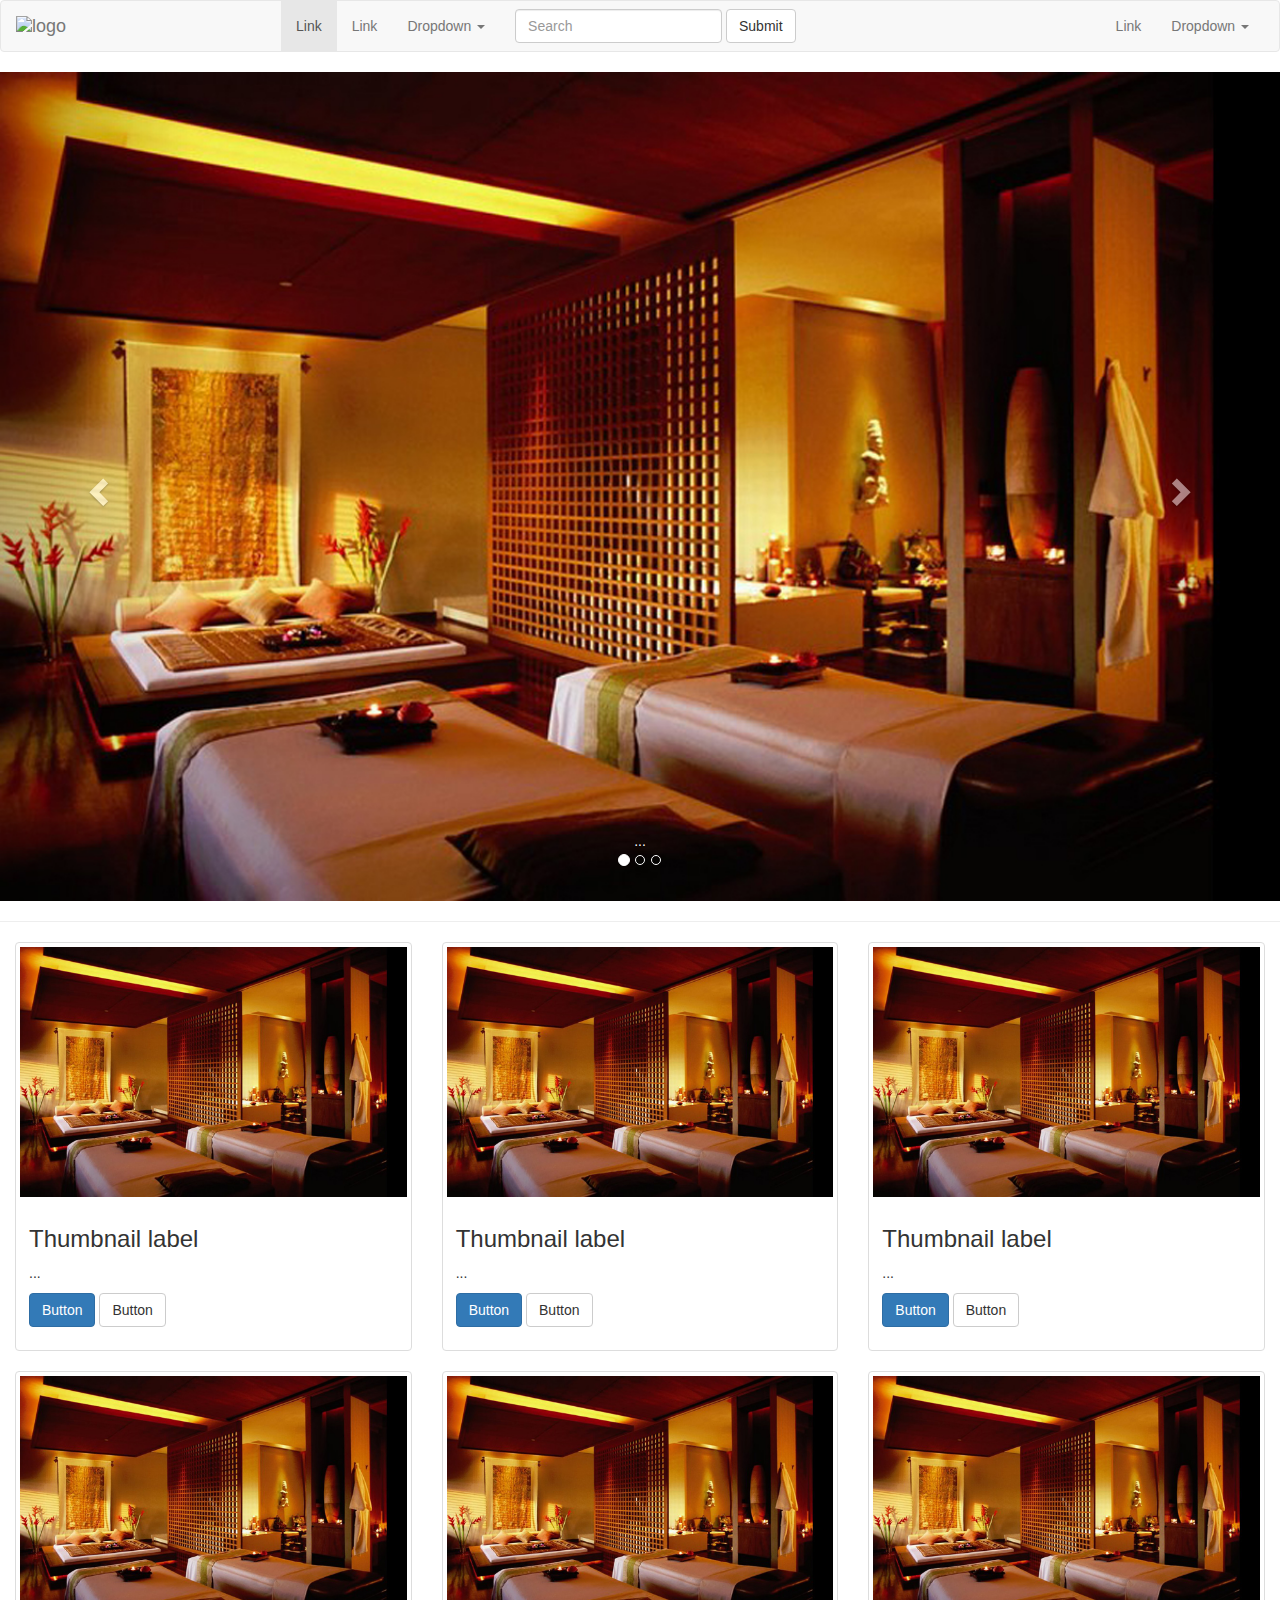
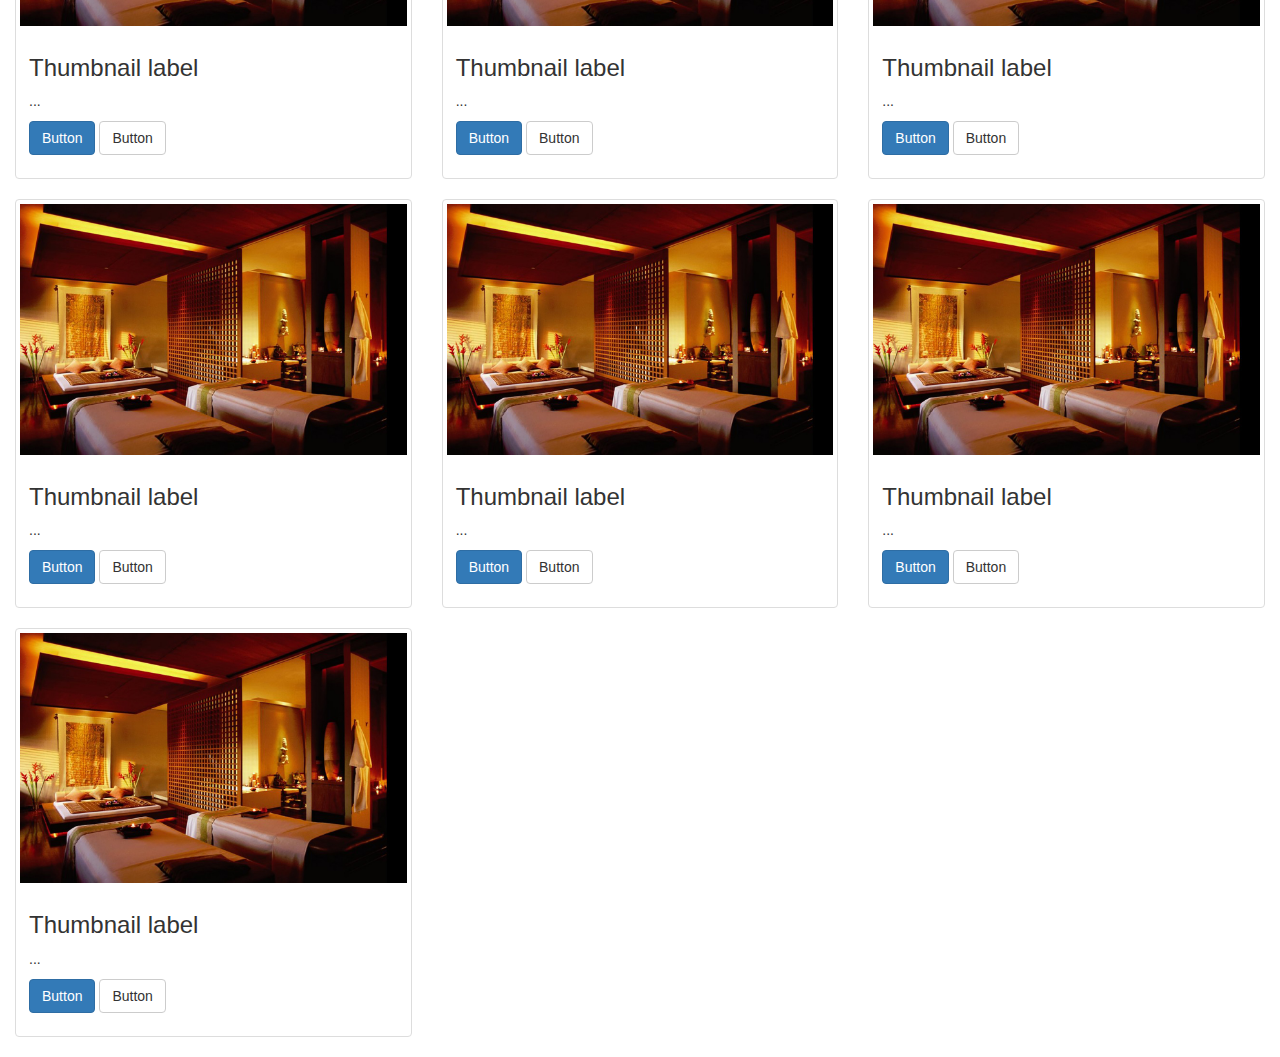
==== accomodation.html @ 5fca7e97 "01" ====
<!DOCTYPE html>
<html lang="en">
  <head>
    <meta charset="utf-8">
    <meta http-equiv="X-UA-Compatible" content="IE=edge">
    <meta name="viewport" content="width=device-width, initial-scale=1">
    <!-- The above 3 meta tags *must* come first in the head; any other head content must come *after* these tags -->
    <title>Bootstrap 101 Template</title>

    <!-- Bootstrap -->
    <link href="css/bootstrap.min.css" rel="stylesheet">
    <link rel="stylesheet" href="css/main.css">

    <!-- HTML5 shim and Respond.js for IE8 support of HTML5 elements and media queries -->
    <!-- WARNING: Respond.js doesn't work if you view the page via file:// -->
    <!--[if lt IE 9]>
      <script src="https://oss.maxcdn.com/html5shiv/3.7.3/html5shiv.min.js"></script>
      <script src="https://oss.maxcdn.com/respond/1.4.2/respond.min.js"></script>
    <![endif]-->
  </head>
  <body>
    <nav class="navbar navbar-default">
  <div class="container-fluid">
    <!-- Brand and toggle get grouped for better mobile display -->
    <div class="navbar-header">
      <button type="button" class="navbar-toggle collapsed" data-toggle="collapse" data-target="#bs-example-navbar-collapse-1" aria-expanded="false">
        <span class="sr-only">Toggle navigation</span>
        <span class="icon-bar"></span>
        <span class="icon-bar"></span>
        <span class="icon-bar"></span>
      </button>
      <a class="navbar-brand" href="#"><img src="" alt="logo" width="250" height="50"></a>
    </div>

    <!-- Collect the nav links, forms, and other content for toggling -->
    <div class="collapse navbar-collapse" id="bs-example-navbar-collapse-1">
      <ul class="nav navbar-nav">
        <li class="active"><a href="#">Link <span class="sr-only">(current)</span></a></li>
        <li><a href="#">Link</a></li>
        <li class="dropdown">
          <a href="#" class="dropdown-toggle" data-toggle="dropdown" role="button" aria-haspopup="true" aria-expanded="false">Dropdown <span class="caret"></span></a>
          <ul class="dropdown-menu">
            <li><a href="#">Action</a></li>
            <li><a href="#">Another action</a></li>
            <li><a href="#">Something else here</a></li>
            <li role="separator" class="divider"></li>
            <li><a href="#">Separated link</a></li>
            <li role="separator" class="divider"></li>
            <li><a href="#">One more separated link</a></li>
          </ul>
        </li>
      </ul>
      <form class="navbar-form navbar-left">
        <div class="form-group">
          <input type="text" class="form-control" placeholder="Search">
        </div>
        <button type="submit" class="btn btn-default">Submit</button>
      </form>
      <ul class="nav navbar-nav navbar-right">
        <li><a href="#">Link</a></li>
        <li class="dropdown">
          <a href="#" class="dropdown-toggle" data-toggle="dropdown" role="button" aria-haspopup="true" aria-expanded="false">Dropdown <span class="caret"></span></a>
          <ul class="dropdown-menu">
            <li><a href="#">Action</a></li>
            <li><a href="#">Another action</a></li>
            <li><a href="#">Something else here</a></li>
            <li role="separator" class="divider"></li>
            <li><a href="#">Separated link</a></li>
          </ul>
        </li>
      </ul>
    </div><!-- /.navbar-collapse -->
  </div><!-- /.container-fluid -->
</nav>

<div id="carousel-example-generic" class="carousel slide" data-ride="carousel">
  <!-- Indicators -->
  <ol class="carousel-indicators">
    <li data-target="#carousel-example-generic" data-slide-to="0" class="active"></li>
    <li data-target="#carousel-example-generic" data-slide-to="1"></li>
    <li data-target="#carousel-example-generic" data-slide-to="2"></li>
  </ol>

  <!-- Wrapper for slides -->
  <div class="carousel-inner" role="listbox">
    <div class="item active">
      <img src="images/accommodation/1.jpg" alt="...">
      <div class="carousel-caption">
        ...
      </div>
    </div>
    <div class="item">
      <img src="images/accommodation/1342598764.jpg" alt="...">
      <div class="carousel-caption">
        ...
      </div>
    </div>
    <div class="item">
      <img src="images/accommodation/1.jpg" alt="...">
      <div class="carousel-caption">
        ...
      </div>
    </div>

  </div>

  <!-- Controls -->
  <a class="left carousel-control" href="#carousel-example-generic" role="button" data-slide="prev">
    <span class="glyphicon glyphicon-chevron-left" aria-hidden="true"></span>
    <span class="sr-only">Previous</span>
  </a>
  <a class="right carousel-control" href="#carousel-example-generic" role="button" data-slide="next">
    <span class="glyphicon glyphicon-chevron-right" aria-hidden="true"></span>
    <span class="sr-only">Next</span>
  </a>
</div>

<hr>

<div class="">
  <div class="col-sm-3 col-md-4">
    <div class="thumbnail">
      <img src="images/accommodation/1.jpg" alt="...">
      <div class="caption">
        <h3>Thumbnail label</h3>
        <p>...</p>
        <p><a href="#" class="btn btn-primary" role="button">Button</a> <a href="#" class="btn btn-default" role="button">Button</a></p>
      </div>
    </div>
  </div>
</div>

<div class="">
  <div class="col-sm-3 col-md-4">
    <div class="thumbnail">
      <img src="images/accommodation/1.jpg" alt="...">
      <div class="caption">
        <h3>Thumbnail label</h3>
        <p>...</p>
        <p><a href="#" class="btn btn-primary" role="button">Button</a> <a href="#" class="btn btn-default" role="button">Button</a></p>
      </div>
    </div>
  </div>
</div>


<div class="">
  <div class="col-sm-4 col-md-4">
    <div class="thumbnail">
      <img src="images/accommodation/1.jpg" alt="...">
      <div class="caption">
        <h3>Thumbnail label</h3>
        <p>...</p>
        <p><a href="#" class="btn btn-primary" role="button">Button</a> <a href="#" class="btn btn-default" role="button">Button</a></p>
      </div>
    </div>
  </div>
</div>

<div class="">
  <div class="col-sm-4 col-md-4">
    <div class="thumbnail">
      <img src="images/accommodation/1.jpg" alt="...">
      <div class="caption">
        <h3>Thumbnail label</h3>
        <p>...</p>
        <p><a href="#" class="btn btn-primary" role="button">Button</a> <a href="#" class="btn btn-default" role="button">Button</a></p>
      </div>
    </div>
  </div>
</div>

<div class="">
  <div class="col-sm-4 col-md-4">
    <div class="thumbnail">
      <img src="images/accommodation/1.jpg" alt="...">
      <div class="caption">
        <h3>Thumbnail label</h3>
        <p>...</p>
        <p><a href="#" class="btn btn-primary" role="button">Button</a> <a href="#" class="btn btn-default" role="button">Button</a></p>
      </div>
    </div>
  </div>
</div>

<div class="">
  <div class="col-sm-4 col-md-4">
    <div class="thumbnail">
      <img src="images/accommodation/1.jpg" alt="...">
      <div class="caption">
        <h3>Thumbnail label</h3>
        <p>...</p>
        <p><a href="#" class="btn btn-primary" role="button">Button</a> <a href="#" class="btn btn-default" role="button">Button</a></p>
      </div>
    </div>
  </div>
</div>

<div class="">
  <div class="col-sm-4 col-md-4">
    <div class="thumbnail">
      <img src="images/accommodation/1.jpg" alt="...">
      <div class="caption">
        <h3>Thumbnail label</h3>
        <p>...</p>
        <p><a href="#" class="btn btn-primary" role="button">Button</a> <a href="#" class="btn btn-default" role="button">Button</a></p>
      </div>
    </div>
  </div>
</div>

<div class="">
  <div class="col-sm-4 col-md-4">
    <div class="thumbnail">
      <img src="images/accommodation/1.jpg" alt="...">
      <div class="caption">
        <h3>Thumbnail label</h3>
        <p>...</p>
        <p><a href="#" class="btn btn-primary" role="button">Button</a> <a href="#" class="btn btn-default" role="button">Button</a></p>
      </div>
    </div>
  </div>
</div>

<div class="">
  <div class="col-sm-4 col-md-4">
    <div class="thumbnail">
      <img src="images/accommodation/1.jpg" alt="...">
      <div class="caption">
        <h3>Thumbnail label</h3>
        <p>...</p>
        <p><a href="#" class="btn btn-primary" role="button">Button</a> <a href="#" class="btn btn-default" role="button">Button</a></p>
      </div>
    </div>
  </div>
</div>

<div class="">
  <div class="col-sm-4 col-md-4">
    <div class="thumbnail">
      <img src="images/accommodation/1.jpg" alt="...">
      <div class="caption">
        <h3>Thumbnail label</h3>
        <p>...</p>
        <p><a href="#" class="btn btn-primary" role="button">Button</a> <a href="#" class="btn btn-default" role="button">Button</a></p>
      </div>
    </div>
  </div>
</div>




    <!-- jQuery (necessary for Bootstrap's JavaScript plugins) -->
    <script src="https://ajax.googleapis.com/ajax/libs/jquery/1.12.4/jquery.min.js"></script>
    <!-- Include all compiled plugins (below), or include individual files as needed -->
    <script src="js/bootstrap.min.js"></script>
  </body>
</html>
---- css/main.css ----
h4 {
  margin-top: -1px;
  font-family: 'Bangers', cursive;
  color: black;
}
.map iframe{
  width: 100%;
  height: 400px;
}

.item {
  width: 100%;
  height: 100%;
}
.location-menu{
  text-align: center;
}
.location-menu .dropdown{
  display: inline-block;
}
.carousel .item img{
  width: 100%;
}

.thumbnail .caption{
  align-items: canter;
}
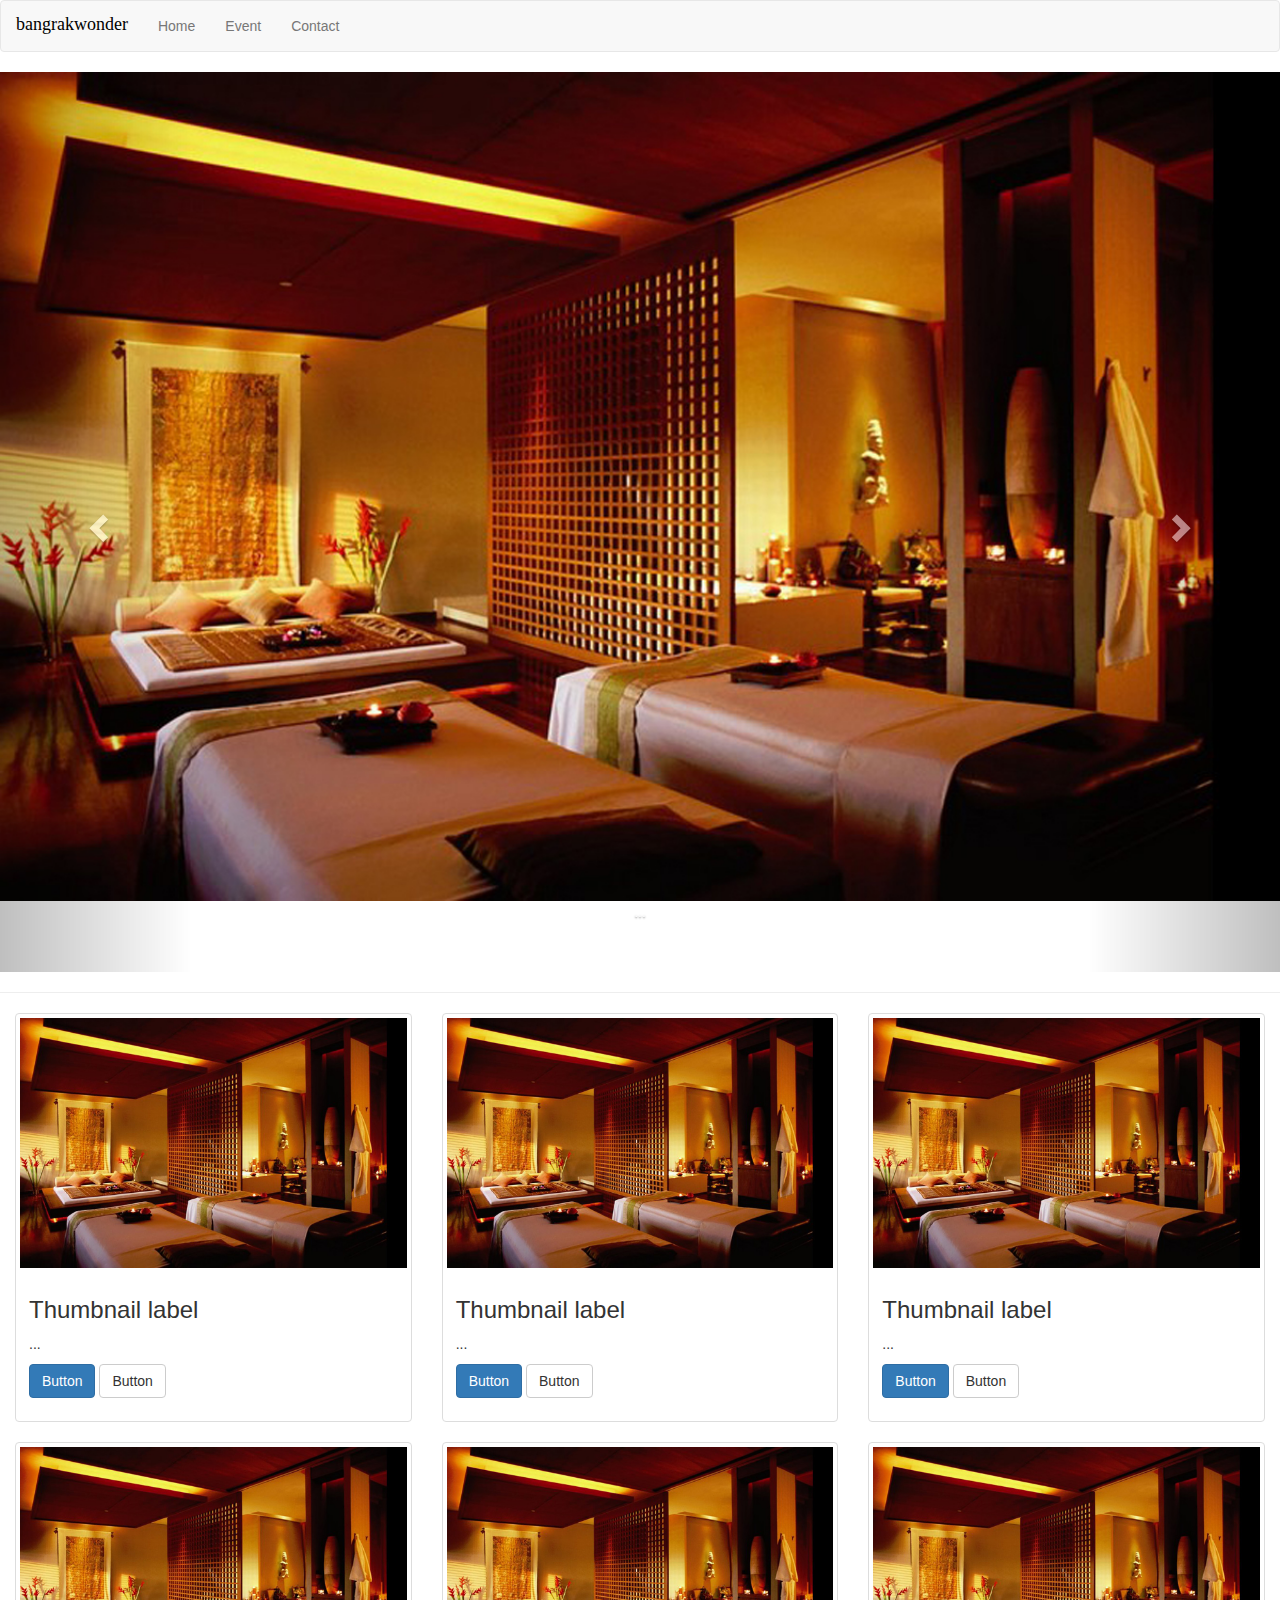
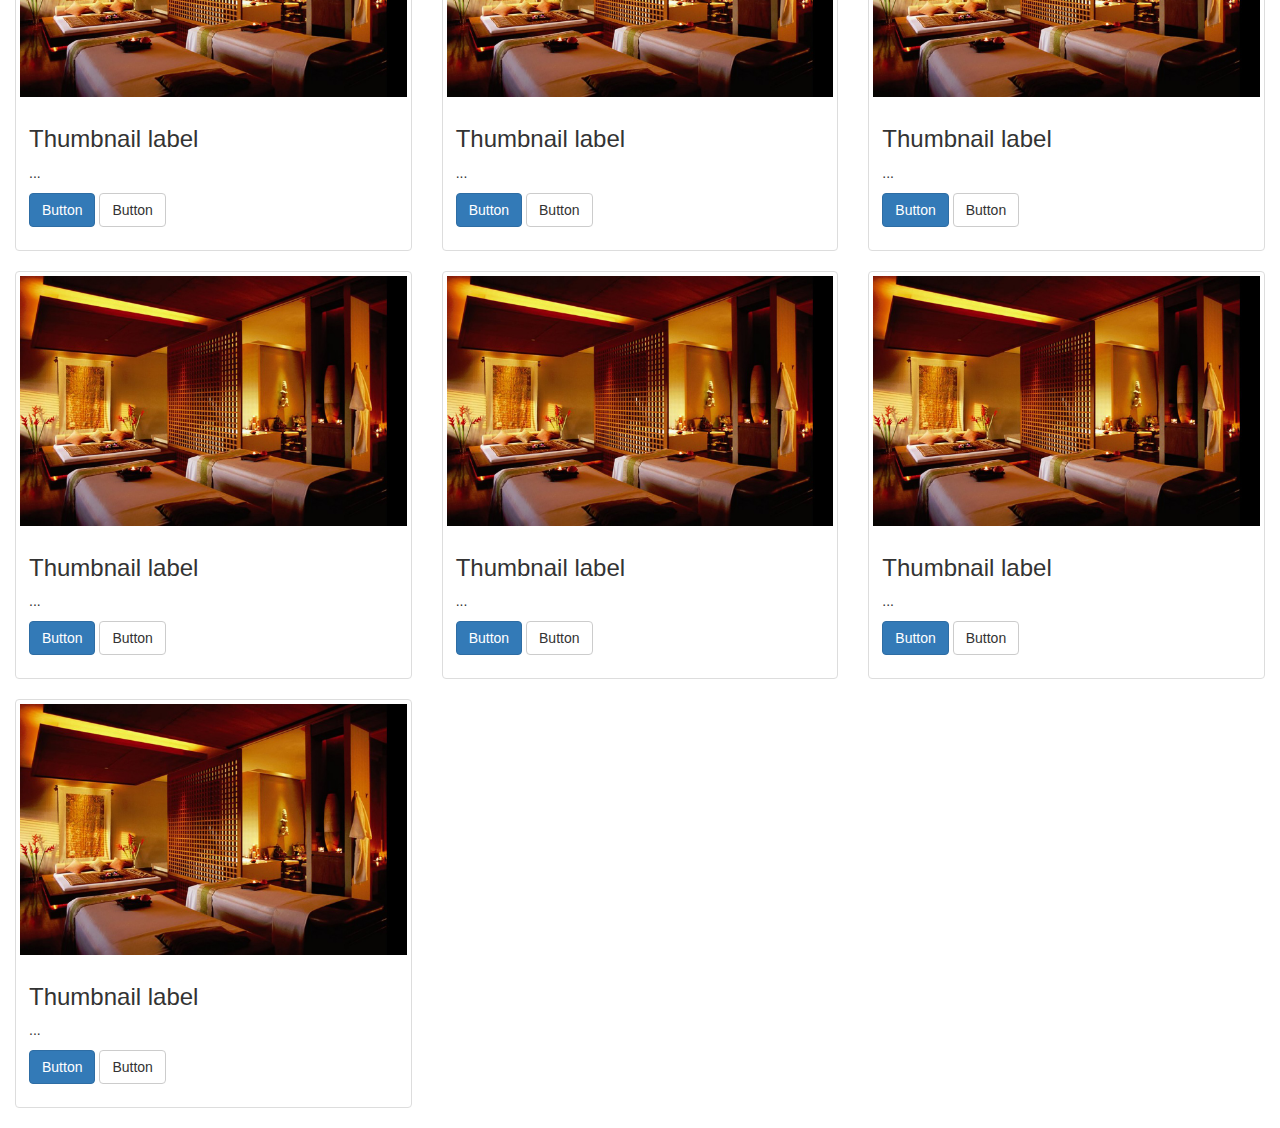
==== commit 4dc3b1ab: "02" ====
--- a/accomodation.html
+++ b/accomodation.html
@@ -1,4 +1,3 @@
-<!DOCTYPE html>
 <html lang="en">
   <head>
     <meta charset="utf-8">
@@ -19,6 +18,7 @@
     <![endif]-->
   </head>
   <body>
+
     <nav class="navbar navbar-default">
   <div class="container-fluid">
     <!-- Brand and toggle get grouped for better mobile display -->
@@ -29,44 +29,15 @@
         <span class="icon-bar"></span>
         <span class="icon-bar"></span>
       </button>
-      <a class="navbar-brand" href="#"><img src="" alt="logo" width="250" height="50"></a>
+      <a class="navbar-brand" href="#"><h4>bangrakwonder</h4></a>
     </div>
 
     <!-- Collect the nav links, forms, and other content for toggling -->
     <div class="collapse navbar-collapse" id="bs-example-navbar-collapse-1">
       <ul class="nav navbar-nav">
-        <li class="active"><a href="#">Link <span class="sr-only">(current)</span></a></li>
-        <li><a href="#">Link</a></li>
-        <li class="dropdown">
-          <a href="#" class="dropdown-toggle" data-toggle="dropdown" role="button" aria-haspopup="true" aria-expanded="false">Dropdown <span class="caret"></span></a>
-          <ul class="dropdown-menu">
-            <li><a href="#">Action</a></li>
-            <li><a href="#">Another action</a></li>
-            <li><a href="#">Something else here</a></li>
-            <li role="separator" class="divider"></li>
-            <li><a href="#">Separated link</a></li>
-            <li role="separator" class="divider"></li>
-            <li><a href="#">One more separated link</a></li>
-          </ul>
-        </li>
-      </ul>
-      <form class="navbar-form navbar-left">
-        <div class="form-group">
-          <input type="text" class="form-control" placeholder="Search">
-        </div>
-        <button type="submit" class="btn btn-default">Submit</button>
-      </form>
-      <ul class="nav navbar-nav navbar-right">
-        <li><a href="#">Link</a></li>
-        <li class="dropdown">
-          <a href="#" class="dropdown-toggle" data-toggle="dropdown" role="button" aria-haspopup="true" aria-expanded="false">Dropdown <span class="caret"></span></a>
-          <ul class="dropdown-menu">
-            <li><a href="#">Action</a></li>
-            <li><a href="#">Another action</a></li>
-            <li><a href="#">Something else here</a></li>
-            <li role="separator" class="divider"></li>
-            <li><a href="#">Separated link</a></li>
-          </ul>
+        <li><a href="index.html">Home</a></li>
+        <li><a href="event.html">Event</a></li>
+        <li><a href="contact.html">Contact</a></li>
         </li>
       </ul>
     </div><!-- /.navbar-collapse -->
--- a/css/main.css
+++ b/css/main.css
@@ -23,5 +23,14 @@
 }
 
 .thumbnail .caption{
-  align-items: canter;
+  align-items: center;
 }
+.banner {
+    margin-bottom: 0px;
+    background-image: url(../images/attraction/bangrakinfographic.jpg);
+    background-position: top;
+    background-size: cover;
+    background-repeat: no-repeat;
+    color: white;
+
+}
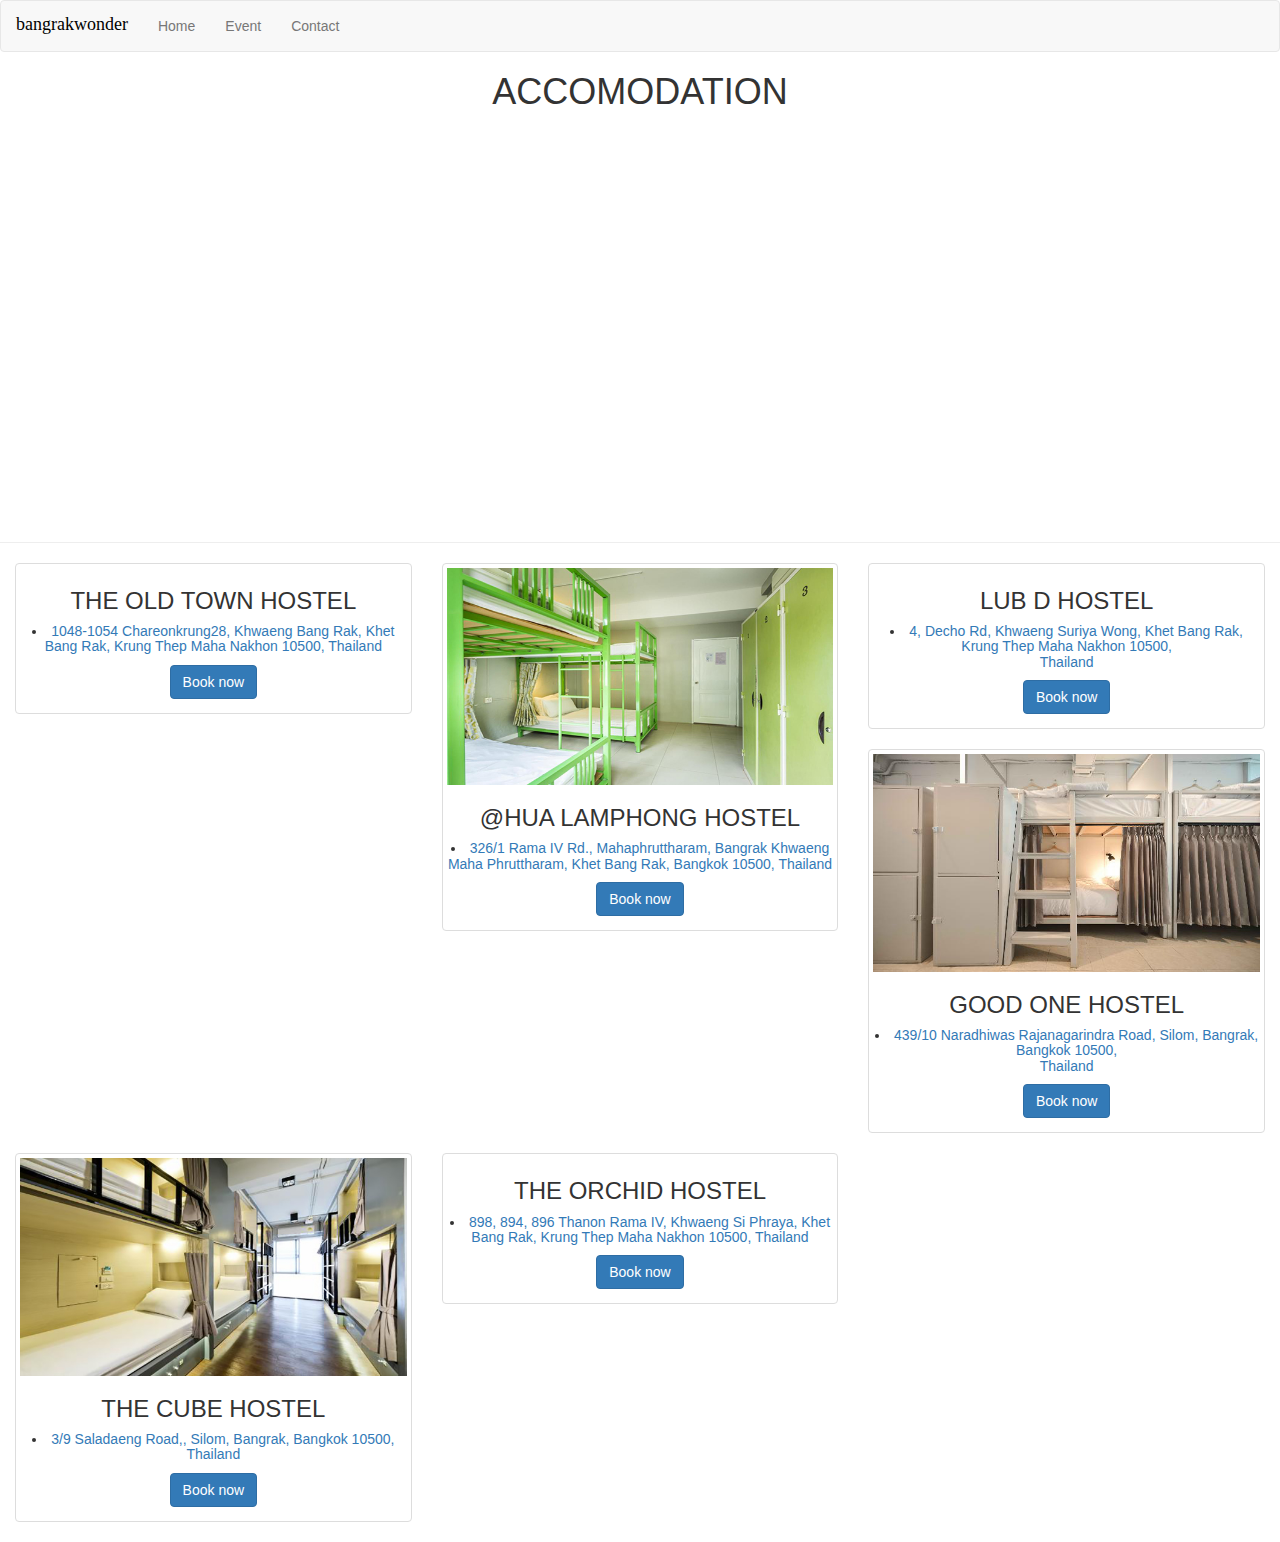
==== commit a11c54d4: "12" ====
--- a/accomodation.html
+++ b/accomodation.html
@@ -29,7 +29,7 @@
         <span class="icon-bar"></span>
         <span class="icon-bar"></span>
       </button>
-      <a class="navbar-brand" href="#"><h4>bangrakwonder</h4></a>
+      <a class="navbar-brand" href="index.html"><h4>bangrakwonder</h4></a>
     </div>
 
     <!-- Collect the nav links, forms, and other content for toggling -->
@@ -43,7 +43,6 @@
     </div><!-- /.navbar-collapse -->
   </div><!-- /.container-fluid -->
 </nav>
-
 <div id="carousel-example-generic" class="carousel slide" data-ride="carousel">
   <!-- Indicators -->
   <ol class="carousel-indicators">
@@ -52,179 +51,81 @@
     <li data-target="#carousel-example-generic" data-slide-to="2"></li>
   </ol>
 
-  <!-- Wrapper for slides -->
-  <div class="carousel-inner" role="listbox">
-    <div class="item active">
-      <img src="images/accommodation/1.jpg" alt="...">
-      <div class="carousel-caption">
-        ...
-      </div>
-    </div>
-    <div class="item">
-      <img src="images/accommodation/1342598764.jpg" alt="...">
-      <div class="carousel-caption">
-        ...
-      </div>
-    </div>
-    <div class="item">
-      <img src="images/accommodation/1.jpg" alt="...">
-      <div class="carousel-caption">
-        ...
-      </div>
-    </div>
-
+<!-- HOSTEL MAP -->
+  <center><h1>ACCOMODATION</h1>
+  <div class="map">
+    <iframe src="https://www.google.com/maps/embed?pb=!1m16!1m12!1m3!1d20302.092292432182!2d100.52070414992653!3d13.729957767551069!2m3!1f0!2f0!3f0!3m2!1i1024!2i768!4f13.1!2m1!1shostel+in+bangrak!5e0!3m2!1sth!2sth!4v1495648436075" width="600" height="450" frameborder="0" style="border:0" allowfullscreen></iframe>
   </div>
-
-  <!-- Controls -->
-  <a class="left carousel-control" href="#carousel-example-generic" role="button" data-slide="prev">
-    <span class="glyphicon glyphicon-chevron-left" aria-hidden="true"></span>
-    <span class="sr-only">Previous</span>
-  </a>
-  <a class="right carousel-control" href="#carousel-example-generic" role="button" data-slide="next">
-    <span class="glyphicon glyphicon-chevron-right" aria-hidden="true"></span>
-    <span class="sr-only">Next</span>
-  </a>
-</div>
-
 <hr>
 
-<div class="">
-  <div class="col-sm-3 col-md-4">
-    <div class="thumbnail">
-      <img src="images/accommodation/1.jpg" alt="...">
-      <div class="caption">
-        <h3>Thumbnail label</h3>
-        <p>...</p>
-        <p><a href="#" class="btn btn-primary" role="button">Button</a> <a href="#" class="btn btn-default" role="button">Button</a></p>
+  <div class="">
+    <div class="col-sm-3 col-md-4">
+      <div class="thumbnail">
+          <img src="images/acm-hostel-ot1.jpg" alt="">
+          <center><h3>THE OLD TOWN HOSTEL</h3>
+          <center><h5><li><a href="https://goo.gl/maps/mU6nXJZ9fbw">1048-1054 Chareonkrung28, Khwaeng Bang Rak, Khet Bang Rak, Krung Thep Maha Nakhon 10500, Thailand</a></li></h5>
+          <p><a href="http://27.254.78.196/fo/oldtown/booking/" class="btn btn-primary" role="http://27.254.78.196/fo/oldtown/booking/">Book now</a></p>
+        </div>
       </div>
     </div>
   </div>
-</div>
 
-<div class="">
-  <div class="col-sm-3 col-md-4">
-    <div class="thumbnail">
-      <img src="images/accommodation/1.jpg" alt="...">
-      <div class="caption">
-        <h3>Thumbnail label</h3>
-        <p>...</p>
-        <p><a href="#" class="btn btn-primary" role="button">Button</a> <a href="#" class="btn btn-default" role="button">Button</a></p>
+  <div class="">
+    <div class="col-sm-3 col-md-4">
+      <div class="thumbnail">
+          <img src="images/acm-hostel-hlp1.jpg" alt="">
+          <center><h3>@HUA LAMPHONG HOSTEL</h3>
+          <center><h5><li><a href="https://goo.gl/maps/XpjMgsqKVKn">326/1 Rama IV Rd., Mahaphruttharam, Bangrak Khwaeng Maha Phruttharam, Khet Bang Rak, Bangkok 10500, Thailand</a></li></h5>
+          <p><a href="http://www.hualamphonghostel.com/home" class="btn btn-primary" role="http://27.254.78.196/fo/oldtown/booking/">Book now</a></p>
+        </div>
       </div>
     </div>
   </div>
-</div>
 
-
-<div class="">
-  <div class="col-sm-4 col-md-4">
-    <div class="thumbnail">
-      <img src="images/accommodation/1.jpg" alt="...">
-      <div class="caption">
-        <h3>Thumbnail label</h3>
-        <p>...</p>
-        <p><a href="#" class="btn btn-primary" role="button">Button</a> <a href="#" class="btn btn-default" role="button">Button</a></p>
+  <div class="">
+    <div class="col-sm-3 col-md-4">
+      <div class="thumbnail">
+          <img src="images/acm-hostel-ld1.jpg" alt="">
+          <center><h3>LUB D HOSTEL</h3>
+          <center><h5><li><a href="https://goo.gl/maps/vs6kjVQE7Wm">4, Decho Rd, Khwaeng Suriya Wong, Khet Bang Rak, Krung Thep Maha Nakhon 10500, <br> Thailand</a></li></h5>
+          <p><a href="https://www.lubd.com/silom/" class="btn btn-primary" role="http://27.254.78.196/fo/oldtown/booking/">Book now</a></p>
+        </div>
       </div>
     </div>
   </div>
-</div>
 
-<div class="">
-  <div class="col-sm-4 col-md-4">
-    <div class="thumbnail">
-      <img src="images/accommodation/1.jpg" alt="...">
-      <div class="caption">
-        <h3>Thumbnail label</h3>
-        <p>...</p>
-        <p><a href="#" class="btn btn-primary" role="button">Button</a> <a href="#" class="btn btn-default" role="button">Button</a></p>
+  <div class="">
+    <div class="col-sm-3 col-md-4">
+      <div class="thumbnail">
+          <img src="images/acm-hostel-go1.jpg" alt="">
+          <center><h3>GOOD ONE HOSTEL</h3>
+          <center><h5><li><a href="https://goo.gl/maps/5j9a8YKj22D2">439/10 Naradhiwas Rajanagarindra Road, Silom, Bangrak, Bangkok 10500, <br> Thailand</a></li></h5>
+          <p><a href="http://27.254.78.195/fo/goodonehostel/bookingEngine/index.php/booking/index?bookingform%5Bcheckindate%5D=2017-05-25&bookingform%5Bcheckoutdate%5D=2017-05-26&bookingform%5Bpromotioncode%5D=&room%5B1603210001%5D%5Bnopromotion%5D%5B%5D=0&room%5B1603210002%5D%5Bnopromotion%5D%5B%5D=0&room%5B1603210004%5D%5Bnopromotion%5D%5B%5D=0" class="btn btn-primary" role="..">Book now</a></p>
+        </div>
       </div>
     </div>
   </div>
-</div>
 
-<div class="">
-  <div class="col-sm-4 col-md-4">
-    <div class="thumbnail">
-      <img src="images/accommodation/1.jpg" alt="...">
-      <div class="caption">
-        <h3>Thumbnail label</h3>
-        <p>...</p>
-        <p><a href="#" class="btn btn-primary" role="button">Button</a> <a href="#" class="btn btn-default" role="button">Button</a></p>
+  <div class="">
+    <div class="col-sm-3 col-md-4">
+      <div class="thumbnail">
+          <img src="images/acm-hostel-cube1.jpg" alt="">
+          <center><h3>THE CUBE HOSTEL</h3>
+          <center><h5><li><a href="http://www.thecubehostel.com/">3/9 Saladaeng Road,, Silom, Bangrak, Bangkok 10500,        <br>               Thailand</a></li></h5>
+          <p><a href="https://apac.littlehotelier.com/properties/the-cube-direct" class="btn btn-primary" role="..">Book now</a></p>
+        </div>
       </div>
     </div>
   </div>
-</div>
 
-<div class="">
-  <div class="col-sm-4 col-md-4">
-    <div class="thumbnail">
-      <img src="images/accommodation/1.jpg" alt="...">
-      <div class="caption">
-        <h3>Thumbnail label</h3>
-        <p>...</p>
-        <p><a href="#" class="btn btn-primary" role="button">Button</a> <a href="#" class="btn btn-default" role="button">Button</a></p>
+  <div class="">
+    <div class="col-sm-3 col-md-4">
+      <div class="thumbnail">
+          <img src="images/acm-hostel-oc1.jpg" alt="">
+          <center><h3>THE ORCHID HOSTEL</h3>
+          <center><h5><li><a href="https://goo.gl/maps/QFEuHKzWNcC2">898, 894, 896 Thanon Rama IV, Khwaeng Si Phraya, Khet Bang Rak, Krung Thep Maha Nakhon 10500, Thailand</a></li></h5>
+          <p><a href="https://www.1hotelrez.com/hotelbookings/?MPage=0&HotelID=WBE-TH-2016-03-00003&ChainID=WBG-TH-2016-03-00002" class="btn btn-primary" role="..">Book now</a></p>
+        </div>
       </div>
     </div>
   </div>
-</div>
-
-<div class="">
-  <div class="col-sm-4 col-md-4">
-    <div class="thumbnail">
-      <img src="images/accommodation/1.jpg" alt="...">
-      <div class="caption">
-        <h3>Thumbnail label</h3>
-        <p>...</p>
-        <p><a href="#" class="btn btn-primary" role="button">Button</a> <a href="#" class="btn btn-default" role="button">Button</a></p>
-      </div>
-    </div>
-  </div>
-</div>
-
-<div class="">
-  <div class="col-sm-4 col-md-4">
-    <div class="thumbnail">
-      <img src="images/accommodation/1.jpg" alt="...">
-      <div class="caption">
-        <h3>Thumbnail label</h3>
-        <p>...</p>
-        <p><a href="#" class="btn btn-primary" role="button">Button</a> <a href="#" class="btn btn-default" role="button">Button</a></p>
-      </div>
-    </div>
-  </div>
-</div>
-
-<div class="">
-  <div class="col-sm-4 col-md-4">
-    <div class="thumbnail">
-      <img src="images/accommodation/1.jpg" alt="...">
-      <div class="caption">
-        <h3>Thumbnail label</h3>
-        <p>...</p>
-        <p><a href="#" class="btn btn-primary" role="button">Button</a> <a href="#" class="btn btn-default" role="button">Button</a></p>
-      </div>
-    </div>
-  </div>
-</div>
-
-<div class="">
-  <div class="col-sm-4 col-md-4">
-    <div class="thumbnail">
-      <img src="images/accommodation/1.jpg" alt="...">
-      <div class="caption">
-        <h3>Thumbnail label</h3>
-        <p>...</p>
-        <p><a href="#" class="btn btn-primary" role="button">Button</a> <a href="#" class="btn btn-default" role="button">Button</a></p>
-      </div>
-    </div>
-  </div>
-</div>
-
-
-
-
-    <!-- jQuery (necessary for Bootstrap's JavaScript plugins) -->
-    <script src="https://ajax.googleapis.com/ajax/libs/jquery/1.12.4/jquery.min.js"></script>
-    <!-- Include all compiled plugins (below), or include individual files as needed -->
-    <script src="js/bootstrap.min.js"></script>
-  </body>
-</html>
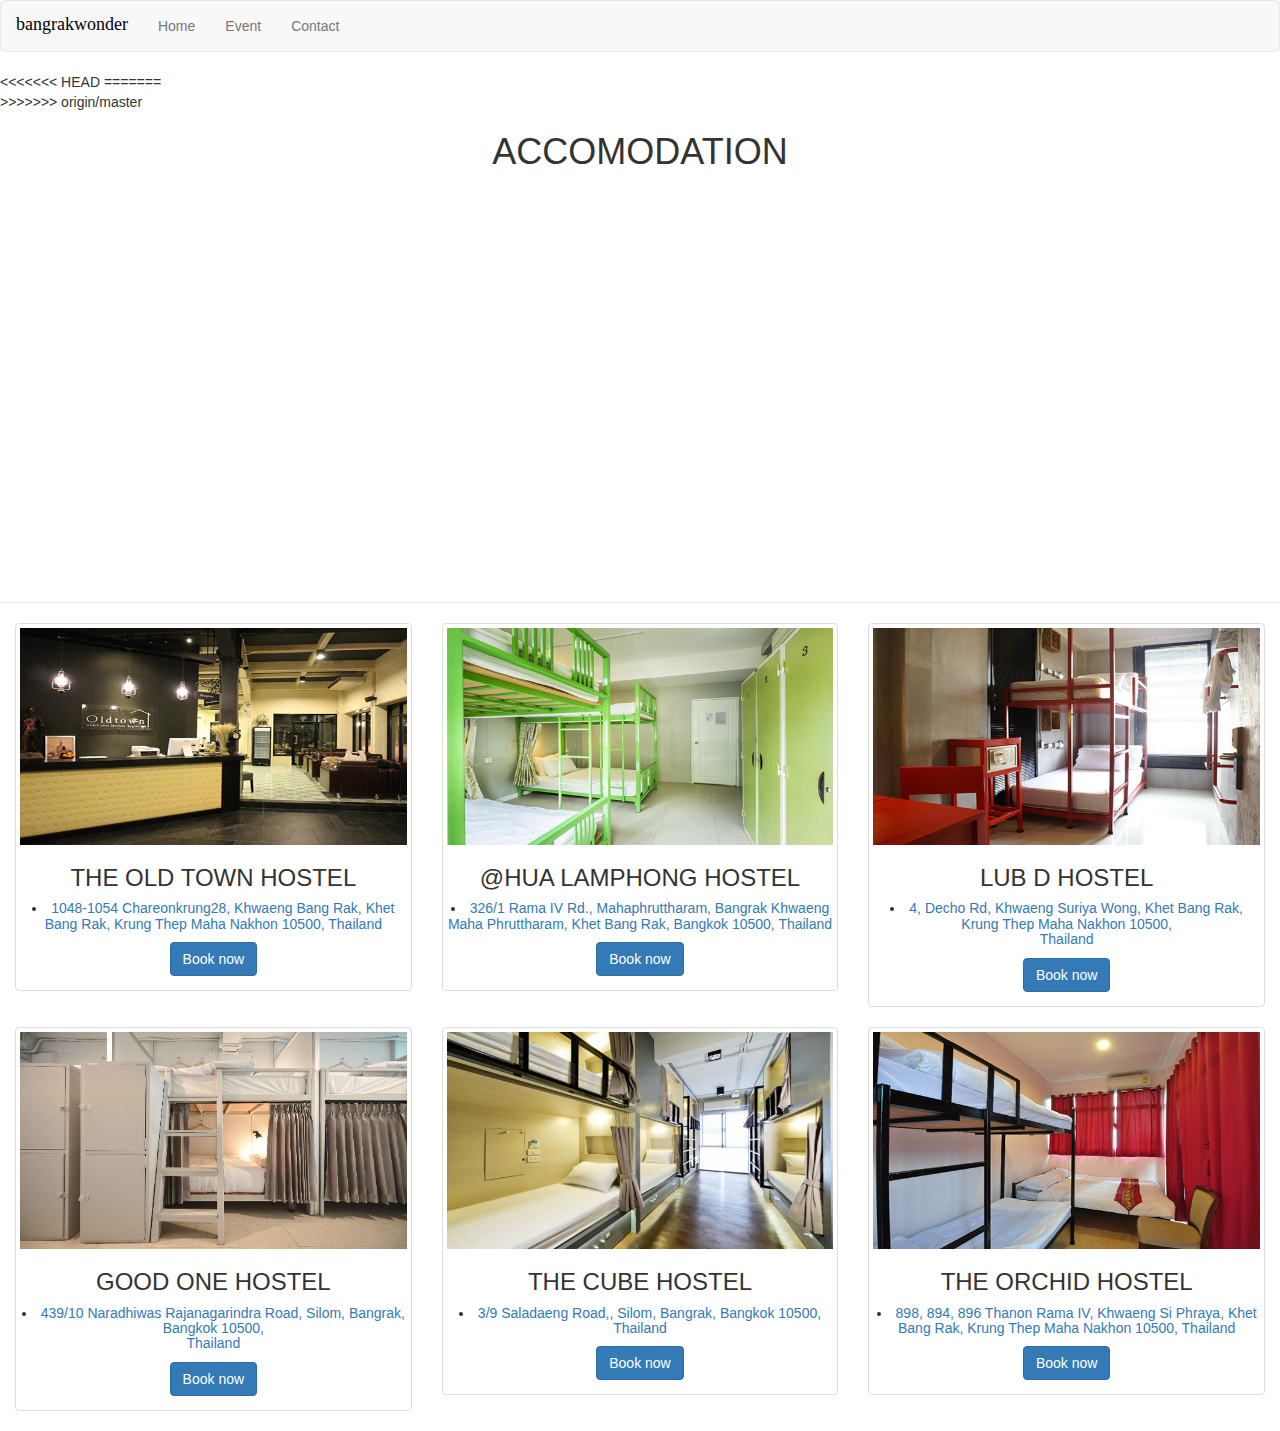
==== commit 25f3e632: "fix" ====
--- a/accomodation.html
+++ b/accomodation.html
@@ -43,13 +43,13 @@
     </div><!-- /.navbar-collapse -->
   </div><!-- /.container-fluid -->
 </nav>
+<<<<<<< HEAD
+
+=======
 <div id="carousel-example-generic" class="carousel slide" data-ride="carousel">
   <!-- Indicators -->
-  <ol class="carousel-indicators">
-    <li data-target="#carousel-example-generic" data-slide-to="0" class="active"></li>
-    <li data-target="#carousel-example-generic" data-slide-to="1"></li>
-    <li data-target="#carousel-example-generic" data-slide-to="2"></li>
-  </ol>
+
+>>>>>>> origin/master
 
 <!-- HOSTEL MAP -->
   <center><h1>ACCOMODATION</h1>
--- a/css/main.css
+++ b/css/main.css
@@ -32,5 +32,23 @@
     background-size: cover;
     background-repeat: no-repeat;
     color: white;
-
 }
+.banner2 {
+    margin-bottom: 0px;
+    background-image: url(../images/food/jpeg-3.jpg);
+    background-position: top;
+    background-size: cover;
+    background-repeat: no-repeat;
+    color: white;
+}
+.jumbotron{
+  background: url('../images/contact.png');
+  background-size: 100%;
+  background-repeat: no-repeat;
+  padding-top:  500px;
+  padding-bottom: 200px;
+  background-repeat: no-repeat;
+}
+body .contact{
+  color: black;
+}
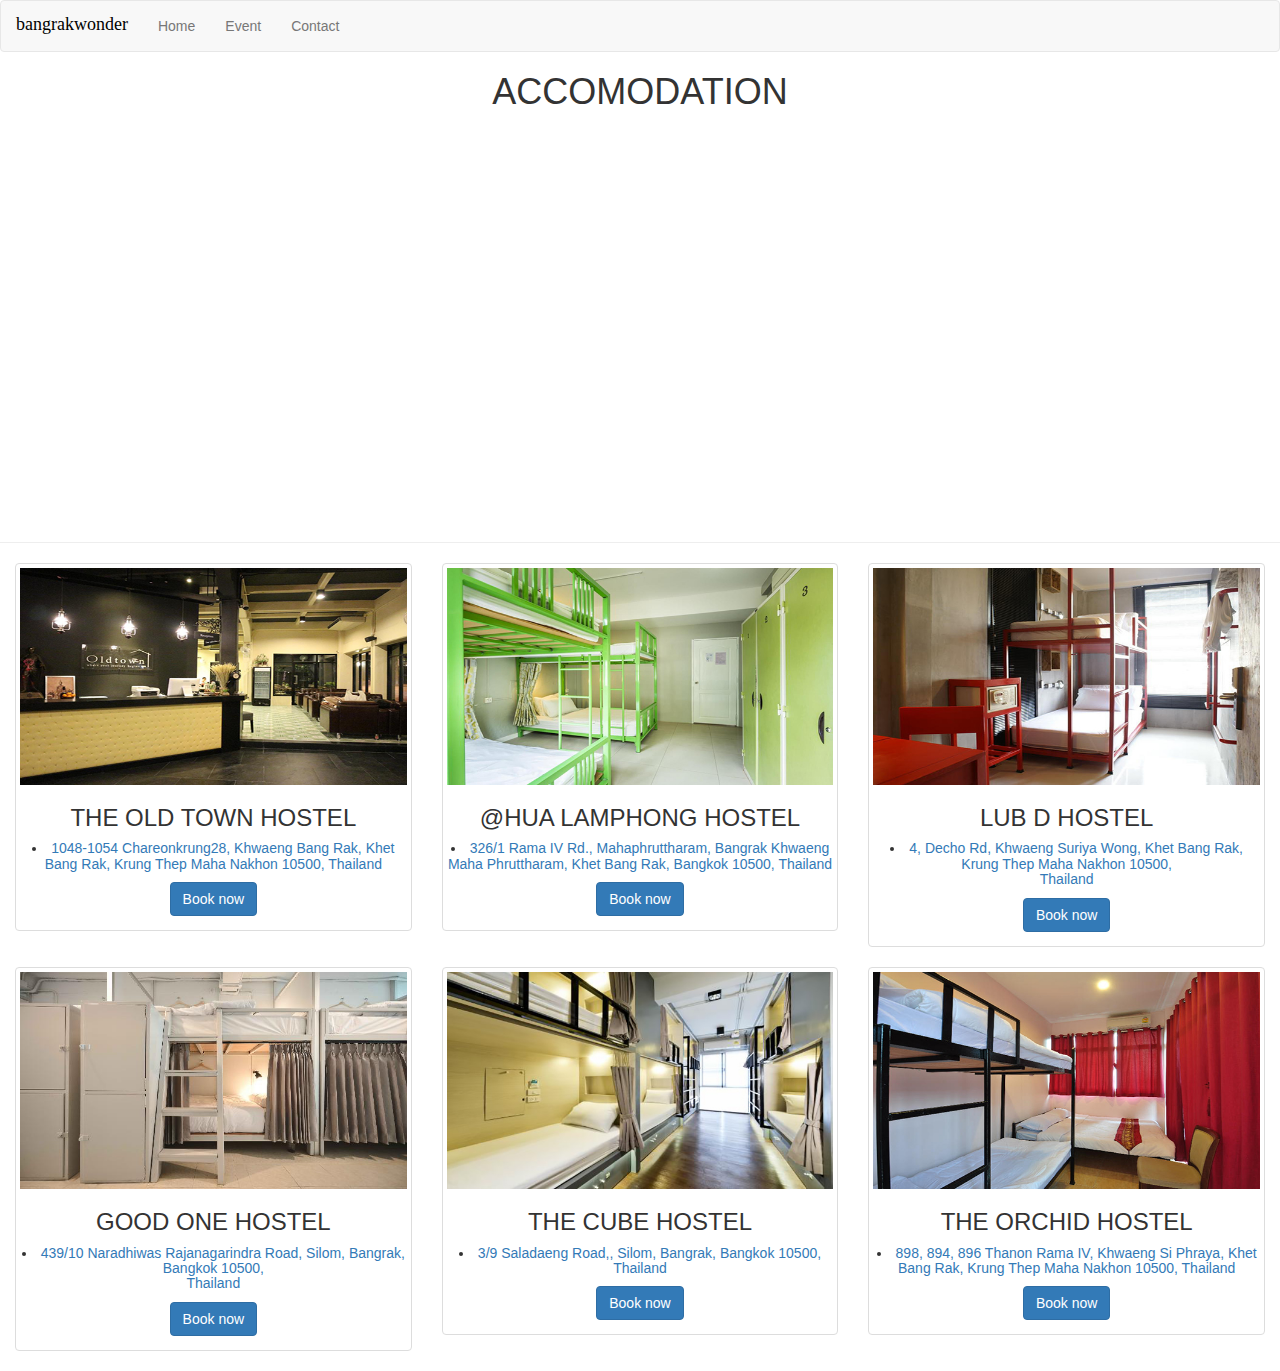
==== commit 714466dc: "fix==" ====
--- a/accomodation.html
+++ b/accomodation.html
@@ -43,13 +43,12 @@
     </div><!-- /.navbar-collapse -->
   </div><!-- /.container-fluid -->
 </nav>
-<<<<<<< HEAD
 
-=======
+
 <div id="carousel-example-generic" class="carousel slide" data-ride="carousel">
   <!-- Indicators -->
 
->>>>>>> origin/master
+
 
 <!-- HOSTEL MAP -->
   <center><h1>ACCOMODATION</h1>
